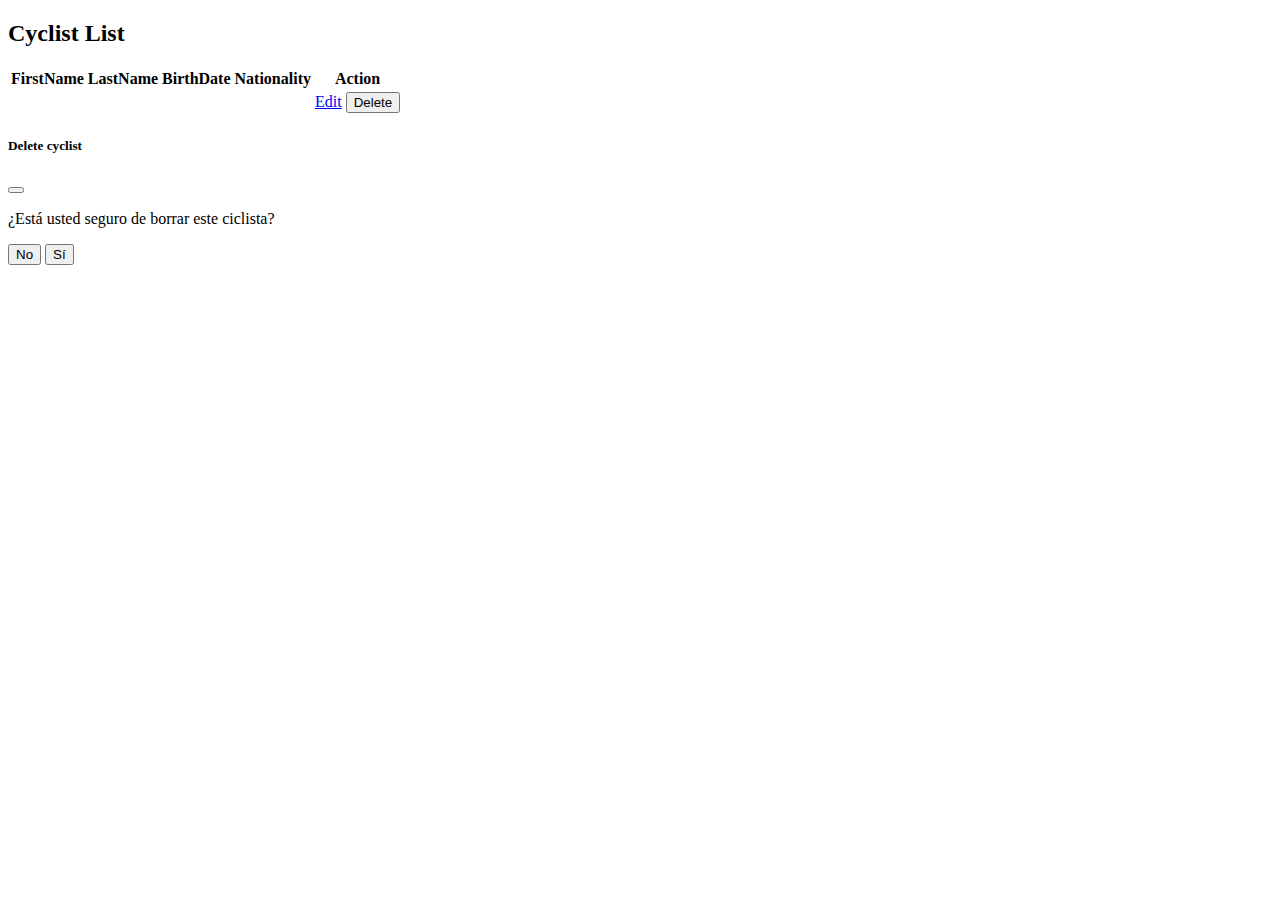
==== src/main/resources/templates/cyclists.html @ 14cbb159 "controller changes and new templates" ====
<!DOCTYPE html>
<html lang="en" xmlns:th="http://www.thymeleaf.org">
<head>
    <meta charset="UTF-8"/>
    <meta name="viewport" content="width=device-width, initial-scale=1">
    <link href="https://cdn.jsdelivr.net/npm/bootstrap@5.1.3/dist/css/bootstrap.min.css" rel="stylesheet" integrity="sha384-1BmE4kWBq78iYhFldvKuhfTAU6auU8tT94WrHftjDbrCEXSU1oBoqyl2QvZ6jIW3" crossorigin="anonymous">
    <title>DAM</title>
</head>
<body>
<h2 class="display-2">Cyclist List</h2> 

<table class="table table-striped">
     <tr>
      	<th scope="col">FirstName</th>
     	<th scope="col">LastName</th>
     	<th scope="col">BirthDate</th>
      	<th scope="col">Nationality</th>
      	<th scope="col">Action</th>
    </tr>
    <tr th:each="cyclist : ${cyclists}">
        <td scope="row" th:text="${cyclist.firstName}"></td>
        <td scope="row" th:text="${cyclist.lastName}"></td>
        <td scope="row" th:text="${cyclist.birthdate}"></td>
        <td scope="row" th:text="${cyclist.Nationality}"></td>
        <td class="actions"><a href="#"							
								class="btn btn-primary">Edit</a>
								<button type="button" class="btn btn-danger" data-bs-toggle="modal"
									data-bs-target="#delete-modal">Delete</button>
							</td>
    </tr>    
</table>

<div class="modal fade" id="delete-modal" tabindex="-1" aria-labelledby="exampleModalLabel" aria-hidden="true">
  <div class="modal-dialog">
    <div class="modal-content">
      <div class="modal-header">
        <h5 class="modal-title">Delete cyclist</h5>
        <button type="button" class="btn-close" data-bs-dismiss="modal" aria-label="Close"></button>
      </div>
      <div class="modal-body">
        <p>¿Está usted seguro de borrar este ciclista?</p>
      </div>
      <div class="modal-footer">
        <button type="button" class="btn btn-secondary" data-bs-dismiss="modal">No</button>
        <button type="button" class="btn btn-danger">Sí</button>
      </div>
    </div>
  </div>
</div>

<br/>  
<script src="https://cdn.jsdelivr.net/npm/bootstrap@5.1.3/dist/js/bootstrap.bundle.min.js" integrity="sha384-ka7Sk0Gln4gmtz2MlQnikT1wXgYsOg+OMhuP+IlRH9sENBO0LRn5q+8nbTov4+1p" crossorigin="anonymous"></script>
</body>
</html>
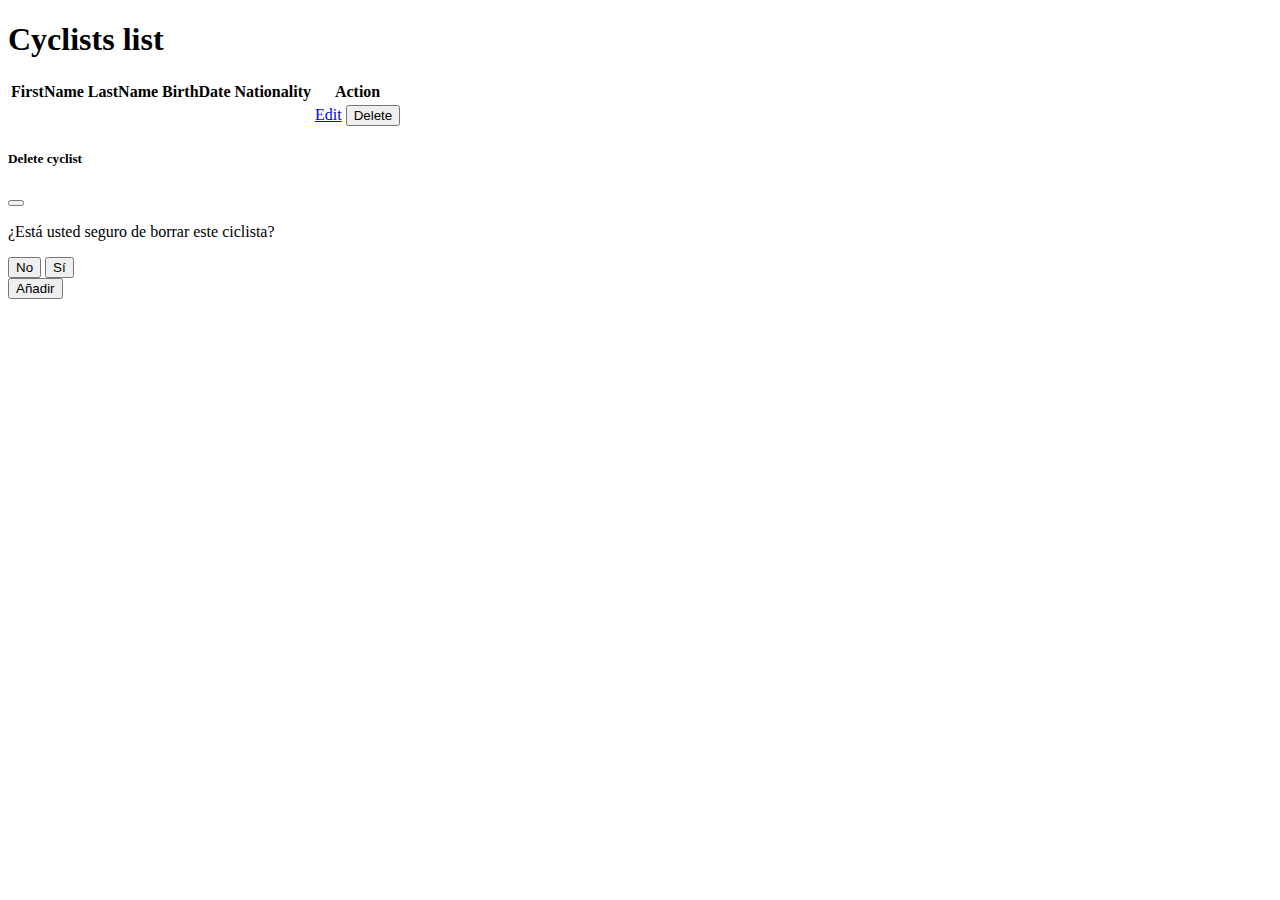
==== commit 6bf83220: "Services" ====
--- a/src/main/resources/templates/cyclists.html
+++ b/src/main/resources/templates/cyclists.html
@@ -7,8 +7,8 @@
     <title>DAM</title>
 </head>
 <body>
-<h2 class="display-2">Cyclist List</h2> 
-
+<div th:replace="fragments/header :: header"></div>
+<h1>Cyclists list</h1>
 <table class="table table-striped">
      <tr>
       	<th scope="col">FirstName</th>
@@ -47,7 +47,8 @@
     </div>
   </div>
 </div>
-
+<button type="button" class="btn btn-success">Añadir</button>
+<div th:replace="fragments/footer :: footer"></div>
 <br/>  
 <script src="https://cdn.jsdelivr.net/npm/bootstrap@5.1.3/dist/js/bootstrap.bundle.min.js" integrity="sha384-ka7Sk0Gln4gmtz2MlQnikT1wXgYsOg+OMhuP+IlRH9sENBO0LRn5q+8nbTov4+1p" crossorigin="anonymous"></script>
 </body>
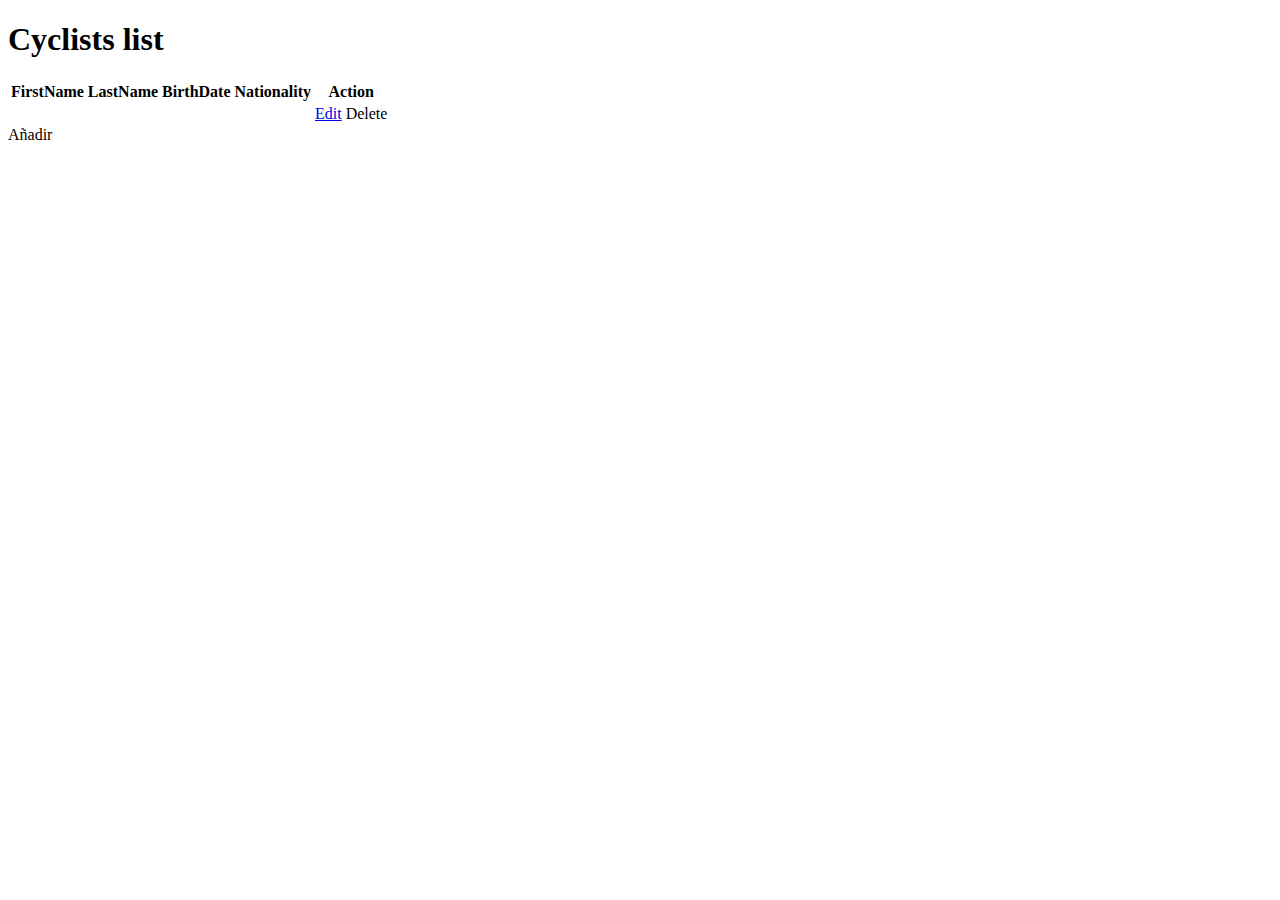
==== commit 3bf52900: "new cyclist" ====
--- a/src/main/resources/templates/cyclists.html
+++ b/src/main/resources/templates/cyclists.html
@@ -24,32 +24,15 @@
         <td scope="row" th:text="${cyclist.Nationality}"></td>
         <td class="actions"><a href="#"							
 								class="btn btn-primary">Edit</a>
-								<button type="button" class="btn btn-danger" data-bs-toggle="modal"
-									data-bs-target="#delete-modal">Delete</button>
-							</td>
+								<a th:href="@{/cyclists/delete/{id}(id=${cyclist.id})}" class="btn btn-danger">Delete</a>   						
+		</td>
     </tr>    
 </table>
 
-<div class="modal fade" id="delete-modal" tabindex="-1" aria-labelledby="exampleModalLabel" aria-hidden="true">
-  <div class="modal-dialog">
-    <div class="modal-content">
-      <div class="modal-header">
-        <h5 class="modal-title">Delete cyclist</h5>
-        <button type="button" class="btn-close" data-bs-dismiss="modal" aria-label="Close"></button>
-      </div>
-      <div class="modal-body">
-        <p>¿Está usted seguro de borrar este ciclista?</p>
-      </div>
-      <div class="modal-footer">
-        <button type="button" class="btn btn-secondary" data-bs-dismiss="modal">No</button>
-        <button type="button" class="btn btn-danger">Sí</button>
-      </div>
-    </div>
-  </div>
-</div>
-<button type="button" class="btn btn-success">Añadir</button>
+<a th:href="@{/cyclists/new}" class="btn btn-success">Añadir</a>   
 <div th:replace="fragments/footer :: footer"></div>
 <br/>  
 <script src="https://cdn.jsdelivr.net/npm/bootstrap@5.1.3/dist/js/bootstrap.bundle.min.js" integrity="sha384-ka7Sk0Gln4gmtz2MlQnikT1wXgYsOg+OMhuP+IlRH9sENBO0LRn5q+8nbTov4+1p" crossorigin="anonymous"></script>
+
 </body>
 </html>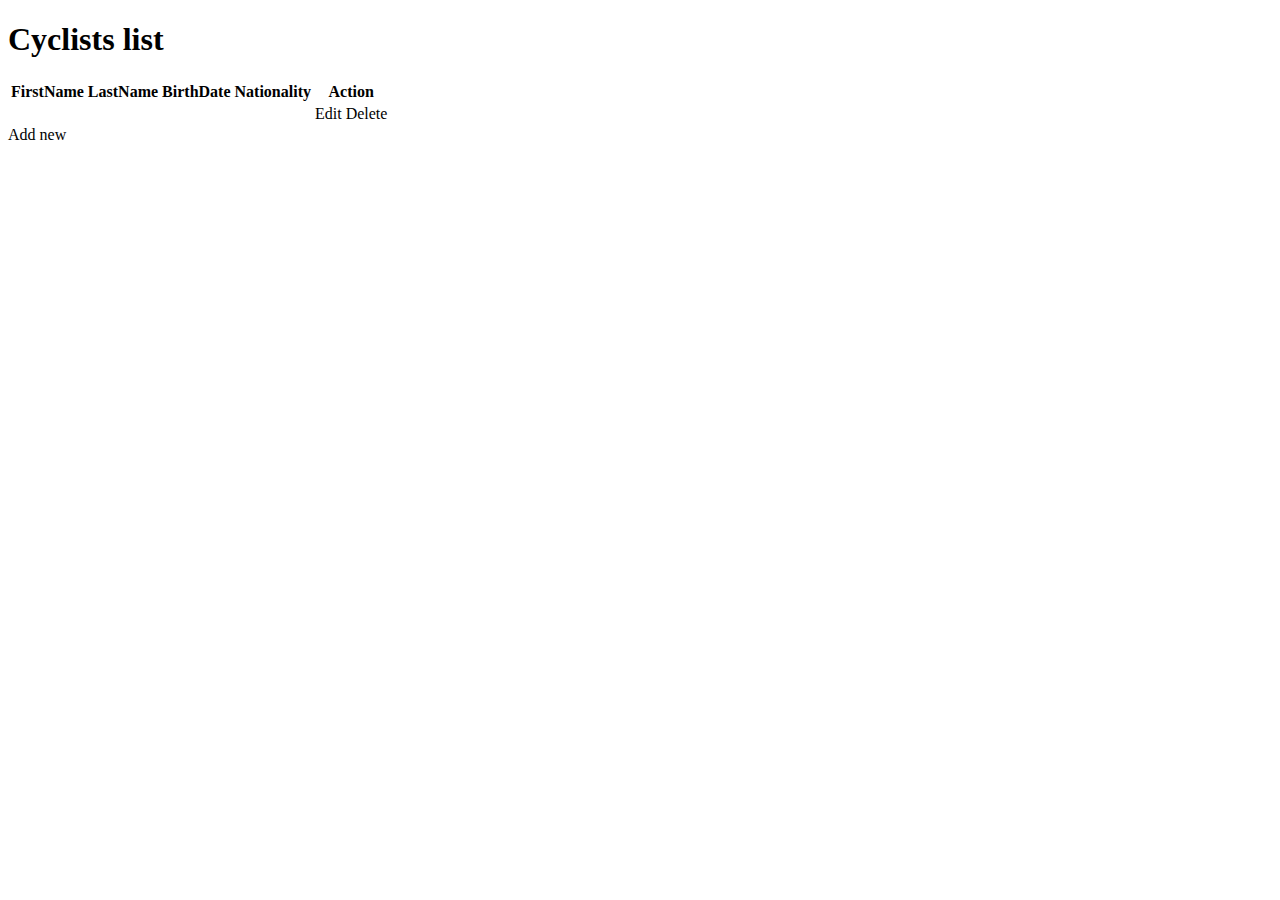
==== commit e287ad7a: "teamform" ====
--- a/src/main/resources/templates/cyclists.html
+++ b/src/main/resources/templates/cyclists.html
@@ -20,16 +20,15 @@
     <tr th:each="cyclist : ${cyclists}">
         <td scope="row" th:text="${cyclist.firstName}"></td>
         <td scope="row" th:text="${cyclist.lastName}"></td>
-        <td scope="row" th:text="${cyclist.birthdate}"></td>
+        <td scope="row" th:text="${cyclist.birthDate}"></td>
         <td scope="row" th:text="${cyclist.Nationality}"></td>
-        <td class="actions"><a href="#"							
-								class="btn btn-primary">Edit</a>
-								<a th:href="@{/cyclists/delete/{id}(id=${cyclist.id})}" class="btn btn-danger">Delete</a>   						
-		</td>
-    </tr>    
+        <td class="actions"><a th:href="@{/cyclists/edit/{id}(id=${cyclist.id})}" class="btn btn-primary">Edit</a>   						
+							<a th:href="@{/cyclists/delete/{id}(id=${cyclist.id})}" class="btn btn-danger">Delete</a>   						
+							</td>
+	</tr>    
 </table>
 
-<a th:href="@{/cyclists/new}" class="btn btn-success">Añadir</a>   
+<a th:href="@{/cyclists/new}" class="btn btn-success">Add new</a>   
 <div th:replace="fragments/footer :: footer"></div>
 <br/>  
 <script src="https://cdn.jsdelivr.net/npm/bootstrap@5.1.3/dist/js/bootstrap.bundle.min.js" integrity="sha384-ka7Sk0Gln4gmtz2MlQnikT1wXgYsOg+OMhuP+IlRH9sENBO0LRn5q+8nbTov4+1p" crossorigin="anonymous"></script>
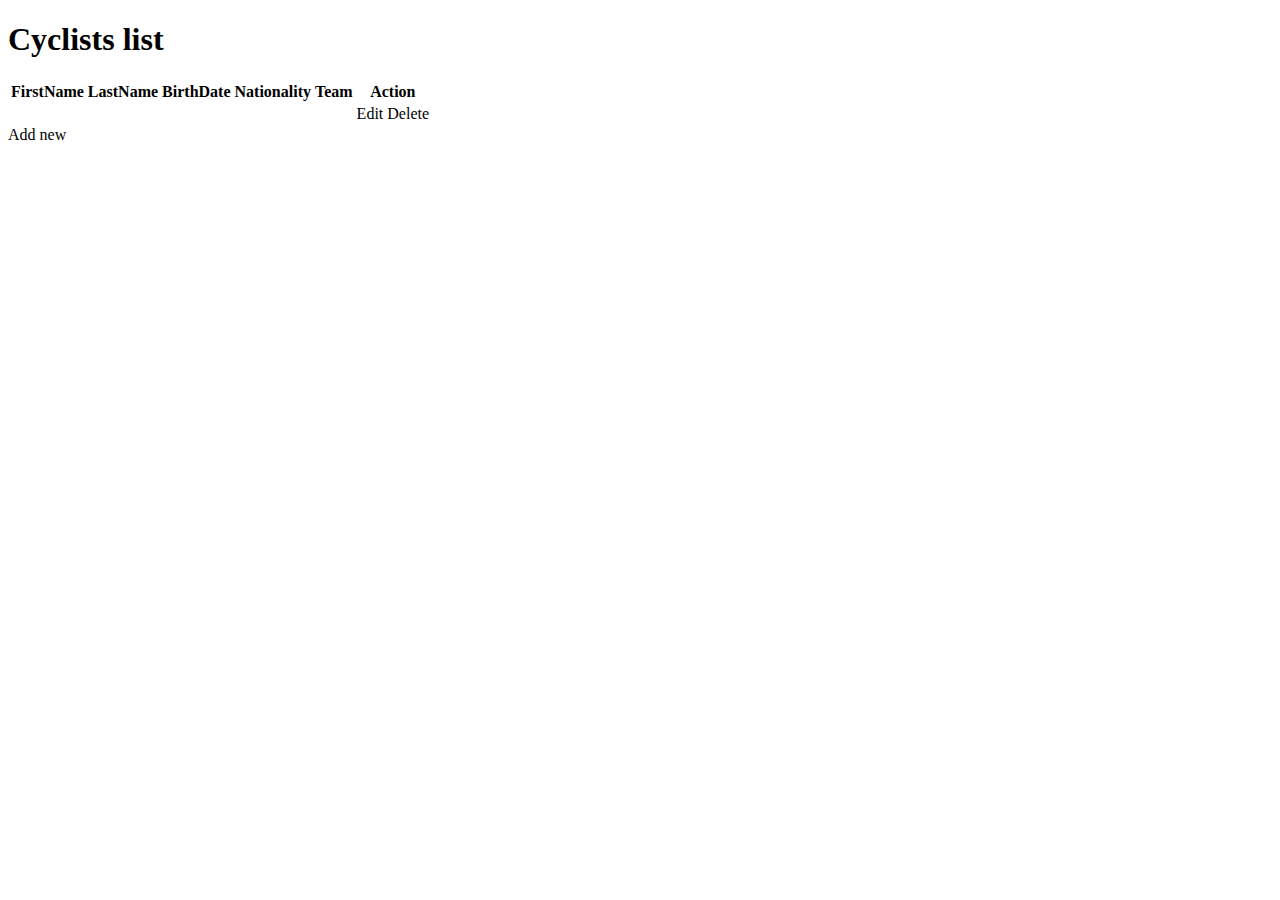
==== commit fc249783: "Merge pull request #1 from bmadina-birt/master" ====
--- a/src/main/resources/templates/cyclists.html
+++ b/src/main/resources/templates/cyclists.html
@@ -15,13 +15,15 @@
      	<th scope="col">LastName</th>
      	<th scope="col">BirthDate</th>
       	<th scope="col">Nationality</th>
+      	<th scope="col">Team</th>
       	<th scope="col">Action</th>
     </tr>
     <tr th:each="cyclist : ${cyclists}">
         <td scope="row" th:text="${cyclist.firstName}"></td>
         <td scope="row" th:text="${cyclist.lastName}"></td>
         <td scope="row" th:text="${cyclist.birthDate}"></td>
-        <td scope="row" th:text="${cyclist.Nationality}"></td>
+        <td scope="row" th:text="${cyclist.nationality}"></td>
+        <td scope="row" th:text="${cyclist.team?.name}"></td>
         <td class="actions"><a th:href="@{/cyclists/edit/{id}(id=${cyclist.id})}" class="btn btn-primary">Edit</a>   						
 							<a th:href="@{/cyclists/delete/{id}(id=${cyclist.id})}" class="btn btn-danger">Delete</a>   						
 							</td>
